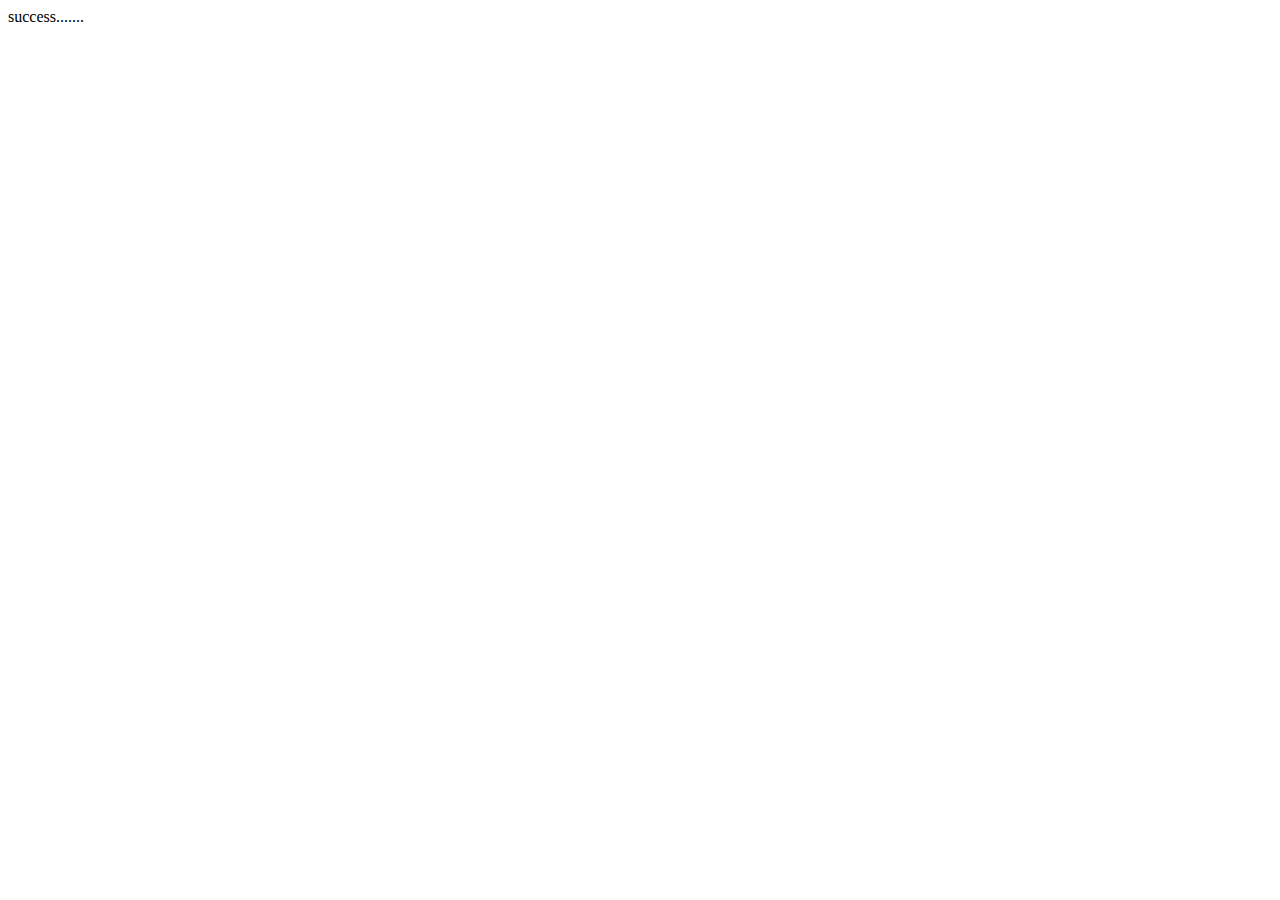
==== success.html @ d03d3a8a "updated" ====
<!DOCTYPE html>
<html lang="en">
<head>
    <meta charset="UTF-8">
    <meta http-equiv="X-UA-Compatible" content="IE=edge">
    <meta name="viewport" content="width=device-width, initial-scale=1.0">
    <title>Document</title>
</head>
<body>
    success.......
</body>
</html>
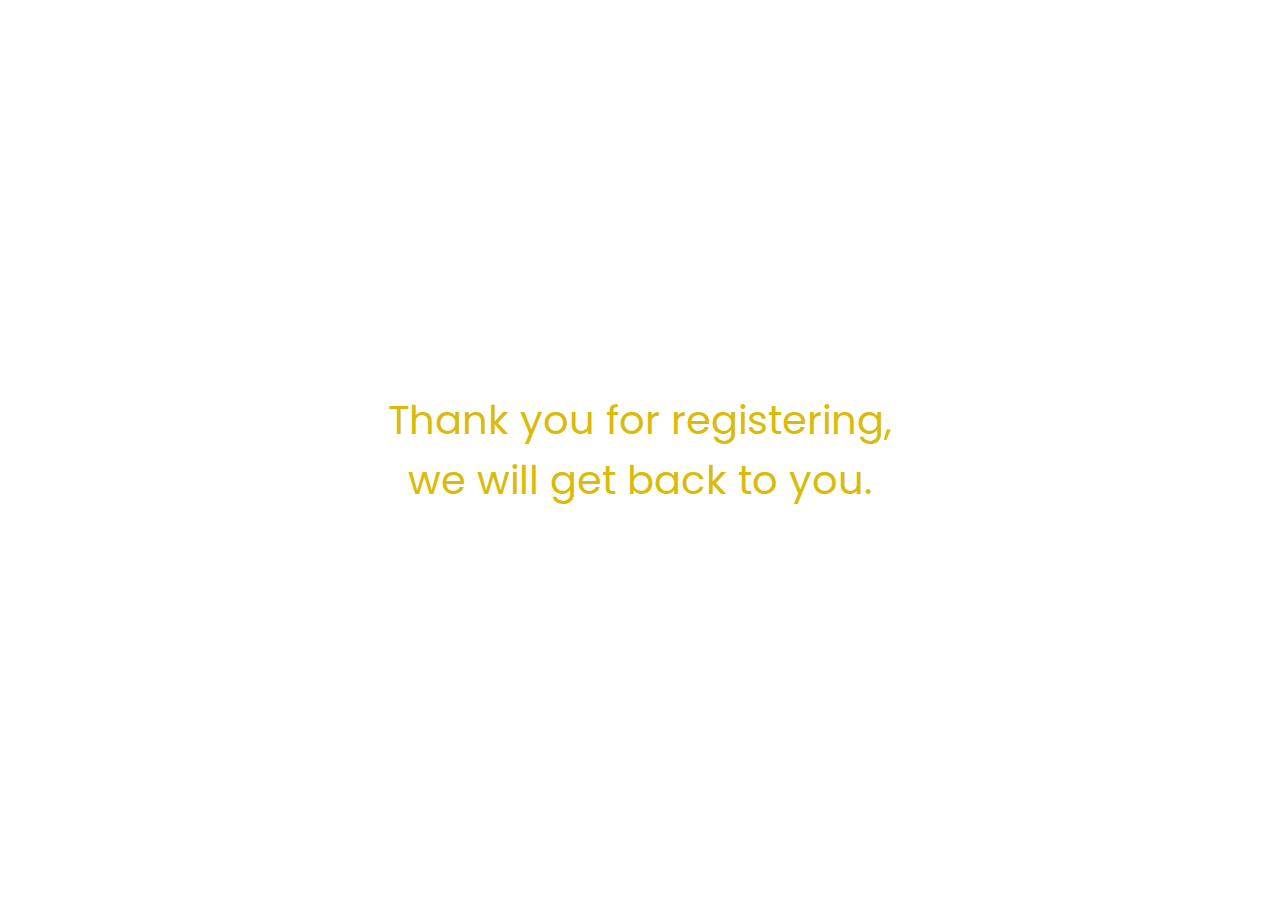
==== commit 35dfacdf: "confirmation page" ====
--- a/success.html
+++ b/success.html
@@ -4,9 +4,12 @@
     <meta charset="UTF-8">
     <meta http-equiv="X-UA-Compatible" content="IE=edge">
     <meta name="viewport" content="width=device-width, initial-scale=1.0">
+    <link rel="stylesheet" href="success.css">
     <title>Document</title>
 </head>
 <body>
-    success.......
+    <div class="response">
+        <p>Thank you for registering, <br>we will get back to you.</p>
+    </div>
 </body>
 </html>--- a/success.css
+++ b/success.css
@@ -0,0 +1,19 @@
+@import url('https://fonts.googleapis.com/css2?family=Poppins:wght@200;300;400;500;600;700&display=swap');
+
+*{
+    margin: 0px;
+    padding: 0px;
+    box-sizing: border-box;
+    font-family: 'Poppins',sans-serif;
+}
+
+.response{
+    justify-content: center;
+    text-align: center;
+    align-items: center;
+    min-height: 100vh;
+    display: flex;
+    margin: 0;
+    font-size: 40px;
+    color: #dabb0b;
+}